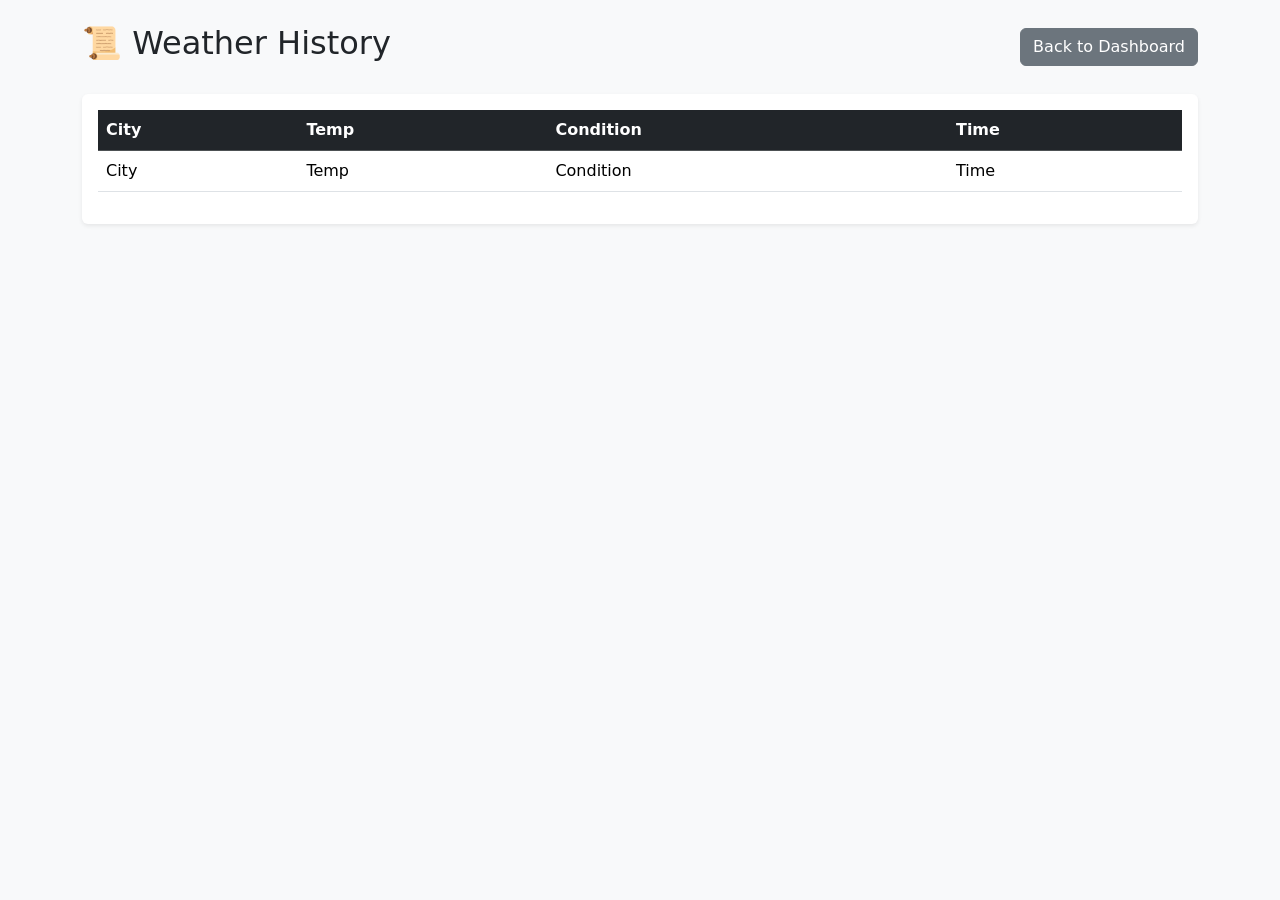
==== src/main/resources/templates/history.html @ 4f9a909f "Initial commit: Weather Dashboard Java project with UTF-8 BOM fixes and .gitignore" ====
﻿<!DOCTYPE html>
<html lang="en" xmlns:th="http://www.thymeleaf.org" >
<head>
    <meta charset="UTF-8">
    <meta name="viewport" content="width=device-width, initial-scale=1.0">
    <title>Search History</title>
    <link href="https://cdn.jsdelivr.net/npm/bootstrap@5.3.0/dist/css/bootstrap.min.css" rel="stylesheet">
</head>
<body class="bg-light">

<div class="container mt-4">
    <div class="d-flex justify-content-between align-items-center mb-4">
        <h2>📜 Weather History</h2>
        <a th:href="@{/}" class="btn btn-secondary">Back to Dashboard</a>
    </div>

    <div class="table-responsive bg-white p-3 rounded shadow-sm">
        <table class="table table-hover">
            <thead class="table-dark">
            <tr>
                <th>City</th>
                <th>Temp</th>
                <th>Condition</th>
                <th>Time</th>
            </tr>
            </thead>
            <tbody>
            <tr th:each="h : ${historyList}">
                <td th:text="${h.cityName}">City</td>
                <td th:text="${h.temperature} + '°C'">Temp</td>
                <td th:text="${h.description}">Condition</td>
                <td th:text="${#temporals.format(h.searchTime, 'HH:mm')}">Time</td>
            </tr>
            </tbody>
        </table>
    </div>
</div>

</body>
</html>
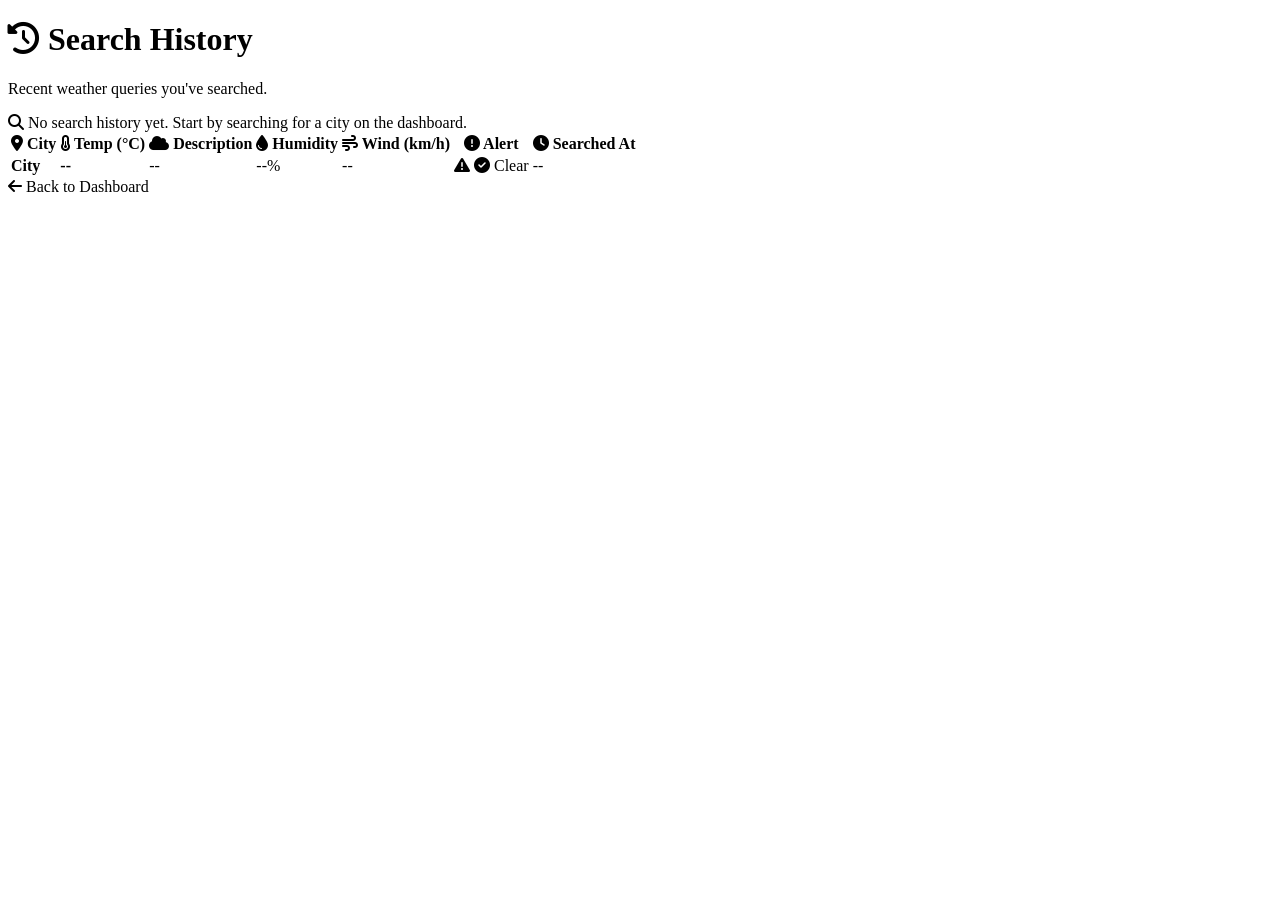
==== commit 5bcd5afa: "feat: complete UX/UI redesign with modern dark theme and Font Awesome icons - Redesigned CSS with mo" ====
--- a/src/main/resources/templates/history.html
+++ b/src/main/resources/templates/history.html
@@ -1,40 +1,68 @@
 ﻿<!DOCTYPE html>
-<html lang="en" xmlns:th="http://www.thymeleaf.org" >
+<html lang="en" xmlns:th="http://www.thymeleaf.org">
 <head>
-    <meta charset="UTF-8">
-    <meta name="viewport" content="width=device-width, initial-scale=1.0">
+    <meta charset="UTF-8"/>
+    <meta name="viewport" content="width=device-width, initial-scale=1"/>
     <title>Search History</title>
-    <link href="https://cdn.jsdelivr.net/npm/bootstrap@5.3.0/dist/css/bootstrap.min.css" rel="stylesheet">
+    <link rel="stylesheet" th:href="@{/css/style.css}"/>
+    <link rel="stylesheet" href="https://cdnjs.cloudflare.com/ajax/libs/font-awesome/6.4.0/css/all.min.css">
 </head>
-<body class="bg-light">
+<body>
 
-<div class="container mt-4">
-    <div class="d-flex justify-content-between align-items-center mb-4">
-        <h2>📜 Weather History</h2>
-        <a th:href="@{/}" class="btn btn-secondary">Back to Dashboard</a>
+<div th:replace="~{layout :: navbar(activePage='history')}"></div>
+
+<main class="page">
+    <div class="container">
+        <header class="page-header">
+            <h1><i class="fas fa-history"></i> Search History</h1>
+            <p class="subtitle">Recent weather queries you've searched.</p>
+        </header>
+
+        <div th:if="${historyList.empty}" class="empty-state">
+            <i class="fas fa-search"></i> No search history yet. Start by searching for a city on the dashboard.
+        </div>
+
+        <div th:if="${!historyList.empty}" class="history-table-wrap">
+            <table class="history-table">
+                <thead>
+                <tr>
+                    <th><i class="fas fa-map-marker-alt"></i> City</th>
+                    <th><i class="fas fa-thermometer-half"></i> Temp (°C)</th>
+                    <th><i class="fas fa-cloud"></i> Description</th>
+                    <th><i class="fas fa-droplet"></i> Humidity</th>
+                    <th><i class="fas fa-wind"></i> Wind (km/h)</th>
+                    <th><i class="fas fa-exclamation-circle"></i> Alert</th>
+                    <th><i class="fas fa-clock"></i> Searched At</th>
+                </tr>
+                </thead>
+                <tbody>
+                <tr th:each="entry : ${historyList}">
+                    <td>
+                        <a th:href="@{/weather(city=${entry.cityName})}" style="color: var(--primary); font-weight: 700;" th:text="${entry.cityName}">City</a>
+                    </td>
+                    <td style="font-weight: 700;" th:text="${entry.temperature}">--</td>
+                    <td th:text="${entry.description}">--</td>
+                    <td th:text="${entry.humidity} + '%'">--%</td>
+                    <td th:text="${entry.windSpeed}">--</td>
+                    <td>
+                        <span th:if="${entry.alert}" class="badge-alert">
+                            <i class="fas fa-triangle-exclamation"></i> <span th:text="${entry.alert}"></span>
+                        </span>
+                        <span th:unless="${entry.alert}" class="badge-ok">
+                            <i class="fas fa-check-circle"></i> Clear
+                        </span>
+                    </td>
+                    <td th:text="${#temporals.format(entry.searchTime, 'dd MMM yyyy HH:mm')}">--</td>
+                </tr>
+                </tbody>
+            </table>
+        </div>
+
+        <div class="action-links">
+            <a th:href="@{/}"><i class="fas fa-arrow-left"></i> Back to Dashboard</a>
+        </div>
     </div>
-
-    <div class="table-responsive bg-white p-3 rounded shadow-sm">
-        <table class="table table-hover">
-            <thead class="table-dark">
-            <tr>
-                <th>City</th>
-                <th>Temp</th>
-                <th>Condition</th>
-                <th>Time</th>
-            </tr>
-            </thead>
-            <tbody>
-            <tr th:each="h : ${historyList}">
-                <td th:text="${h.cityName}">City</td>
-                <td th:text="${h.temperature} + '°C'">Temp</td>
-                <td th:text="${h.description}">Condition</td>
-                <td th:text="${#temporals.format(h.searchTime, 'HH:mm')}">Time</td>
-            </tr>
-            </tbody>
-        </table>
-    </div>
-</div>
+</main>
 
 </body>
 </html>
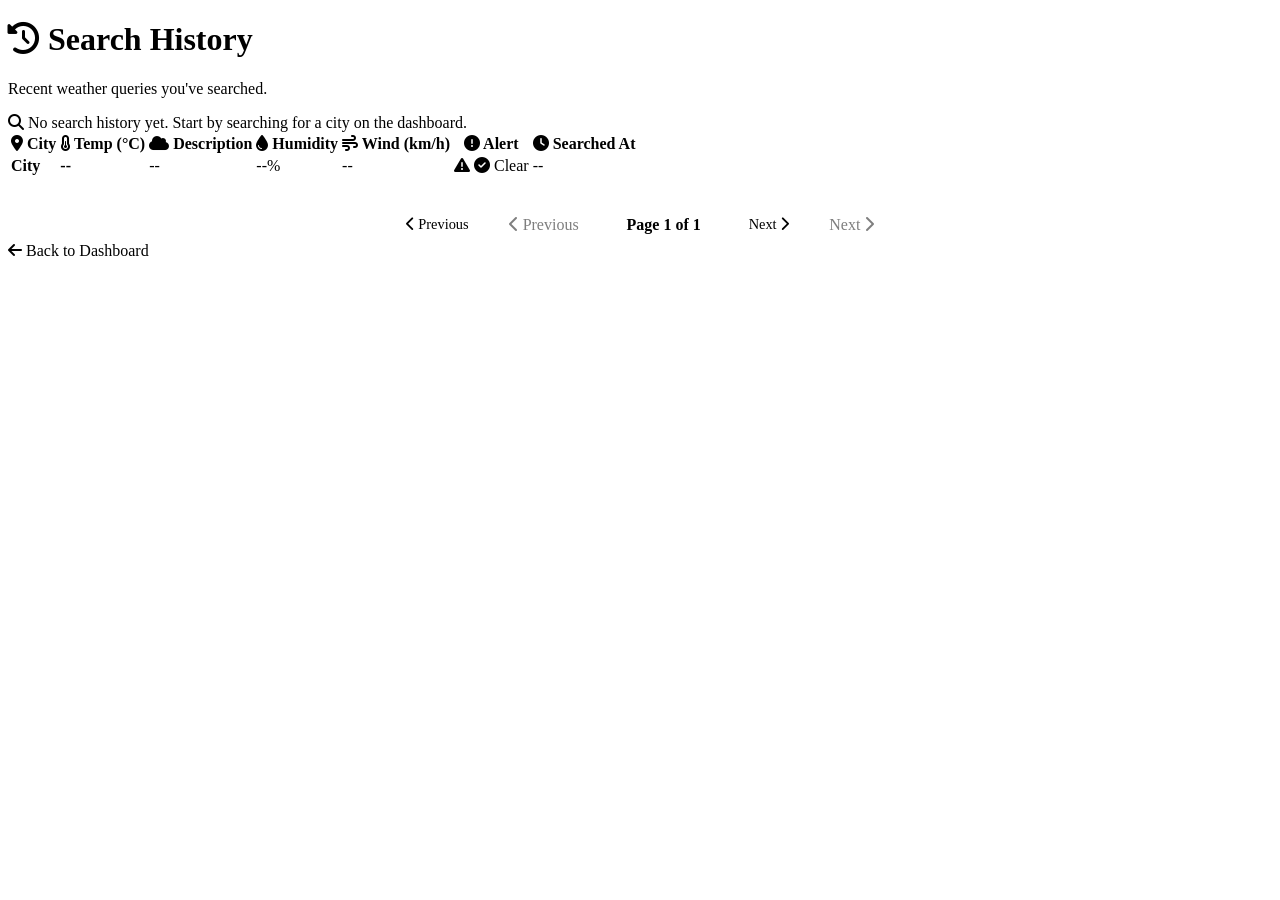
==== commit 6df2431e: "feat: complete frontend update and comprehensive logging system - Enhanced navbar with Weather, Fore" ====
--- a/src/main/resources/templates/history.html
+++ b/src/main/resources/templates/history.html
@@ -58,6 +58,38 @@
             </table>
         </div>
 
+        <!-- Pagination Controls -->
+        <div th:if="${!historyList.empty}" class="pagination-container" style="margin-top: 30px; text-align: center;">
+            <div class="pagination" style="display: flex; justify-content: center; gap: 10px; flex-wrap: wrap; align-items: center;">
+                <!-- Previous Button -->
+                <a th:if="${currentPage > 0}"
+                   th:href="@{/history(page=${currentPage - 1})}"
+                   class="btn"
+                   style="padding: 8px 15px; font-size: 0.9rem;">
+                    <i class="fas fa-chevron-left"></i> Previous
+                </a>
+                <span th:unless="${currentPage > 0}" class="btn" style="padding: 8px 15px; opacity: 0.5; cursor: not-allowed;">
+                    <i class="fas fa-chevron-left"></i> Previous
+                </span>
+
+                <!-- Page Info -->
+                <span style="font-weight: 600; color: var(--primary); min-width: 120px;">
+                    Page <span th:text="${currentPage + 1}">1</span> of <span th:text="${totalPage}">1</span>
+                </span>
+
+                <!-- Next Button -->
+                <a th:if="${currentPage + 1 < totalPage}"
+                   th:href="@{/history(page=${currentPage + 1})}"
+                   class="btn"
+                   style="padding: 8px 15px; font-size: 0.9rem;">
+                    Next <i class="fas fa-chevron-right"></i>
+                </a>
+                <span th:unless="${currentPage + 1 < totalPage}" class="btn" style="padding: 8px 15px; opacity: 0.5; cursor: not-allowed;">
+                    Next <i class="fas fa-chevron-right"></i>
+                </span>
+            </div>
+        </div>
+
         <div class="action-links">
             <a th:href="@{/}"><i class="fas fa-arrow-left"></i> Back to Dashboard</a>
         </div>
